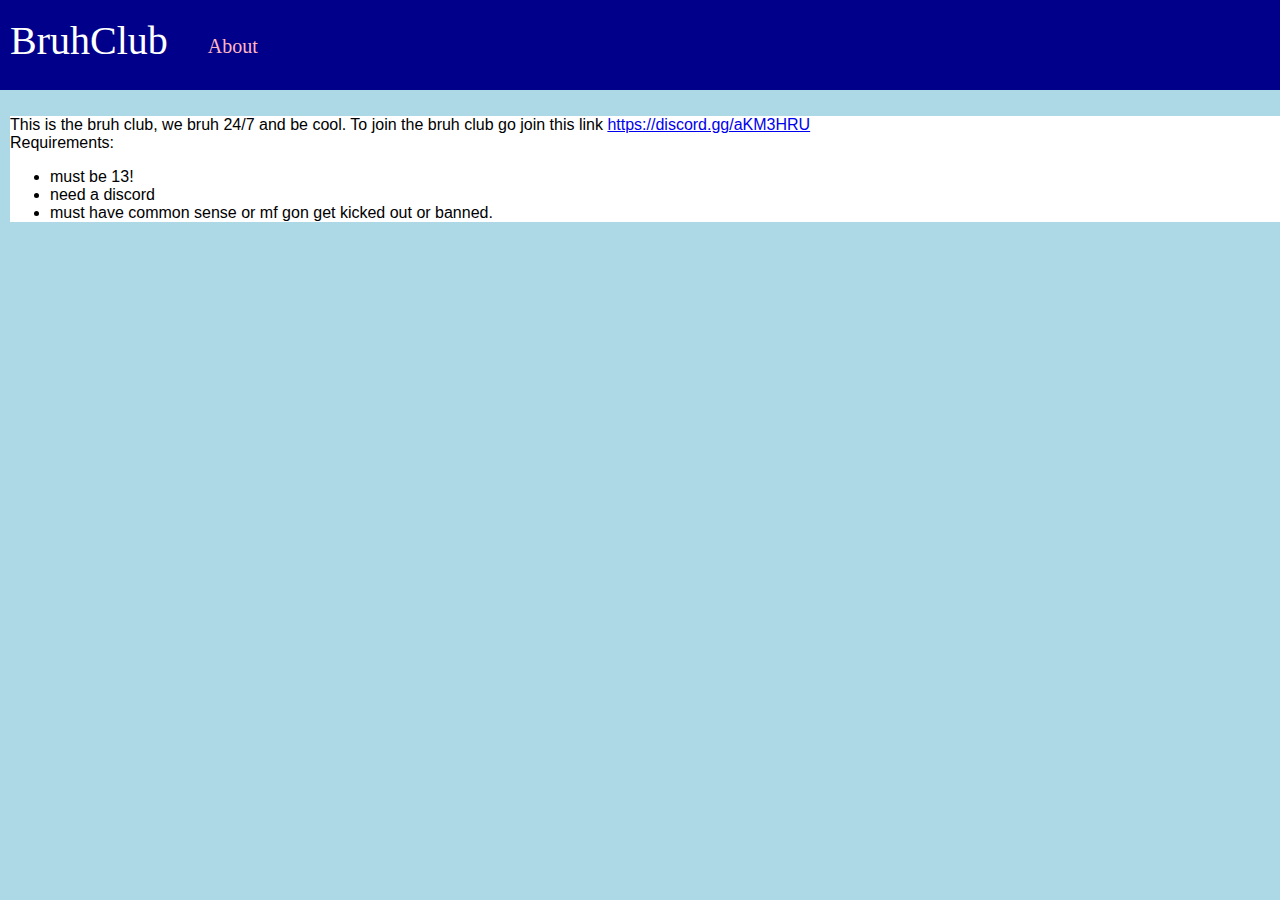
==== testing/about.html @ dd7a585f "Add files via upload" ====
<!DOCTYPE html>

<head>
	<link rel="stylesheet" type="text/css" href="color.css">
	<title>
		BruhClub
	</title>
</head>

<body>
	<div class="container">
		<div class="box">
			<div class="name">
				<a href="index.html"><p style="color: white">BruhClub</p></a>
			</div>
			<div class="about">
				<p>
					<a href="about.html" style="color: lightpink">
						About
					</a>
				</p>
			</div>
		</div>


	</div>
	<div class="content">
		<p>
			This is the bruh club, we bruh 24/7 and be cool. To join the bruh club go join this link <a href="https://discord.gg/aKM3HRU">https://discord.gg/aKM3HRU</a> <br> Requirements:
		</p>
		<ul>
			<li>must be 13!</li>
			<li>need a discord</li>
			<li>must have common sense or mf gon get kicked out or banned.</li>
		</ul>
	</div>

</body>
---- testing/color.css ----
body {
	margin: 0;
	padding: 0;
	font-family: sans-serif;
	background-color: lightblue;
}

.container {
	position: absolute;
	top: -250px;
	width: 2000px;
	height: 100px;	
	margin: 240px auto;
	background: darkblue;
}
.container .box .name{

	position: relative;
	top: -13px;
	float: left;
	right: -10px;
	
	font-family: cursive;
	font-size: 40px;
}

.container .box .name a{

	
	color: white;
	text-decoration: none;
}

.container .box .name a:hover{

	
	color: lightblue;
	
}

.container .box .about {
	position: relative;
	top: 25px;
	float: left;
	right: -50px;
	color: white;
	font-family: cursive;
	font-size: 20px;
	
}

.container .box .about a{
	color: white;
	text-decoration: none;
}

.container .box .about a:hover{
	color: lightblue;
}

.content{
	position: relative;
	top: 100px;
	left: 10px;
	background-color: white; 
}

.container .box .icon img{
	position: relative;
	float: right;
	right: 100px;
	top: 15px;
}
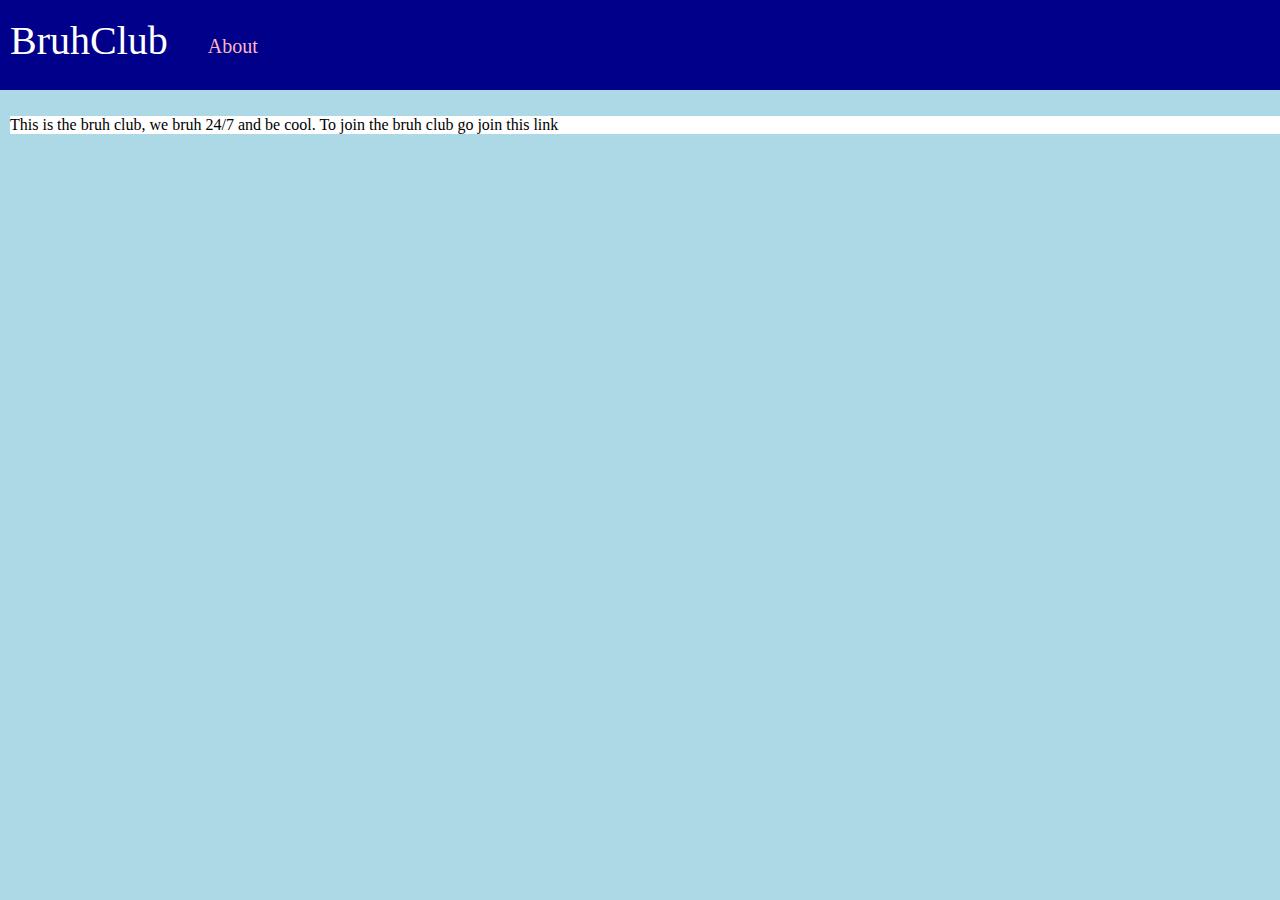
==== commit 1bc43632: "Update about.html" ====
--- a/testing/about.html
+++ b/testing/about.html
@@ -26,7 +26,7 @@
 	</div>
 	<div class="content">
 		<p>
-			This is the bruh club, we bruh 24/7 and be cool. To join the bruh club go join this link <a href="https://discord.gg/aKM3HRU">https://discord.gg/aKM3HRU</a> <br> Requirements:
+			This is the bruh club, we bruh 24/7 and be cool. To join the bruh club go join this link <a href="https://discord.gg/nHwH8RW</a> <br> Requirements:
 		</p>
 		<ul>
 			<li>must be 13!</li>
@@ -35,4 +35,4 @@
 		</ul>
 	</div>
 
-</body>+</body>
--- a/testing/color.css
+++ b/testing/color.css
@@ -1,7 +1,7 @@
 body {
 	margin: 0;
 	padding: 0;
-	font-family: sans-serif;
+	font-family: Fantasy;
 	background-color: lightblue;
 }
 
@@ -20,7 +20,7 @@
 	float: left;
 	right: -10px;
 	
-	font-family: cursive;
+	
 	font-size: 40px;
 }
 
@@ -44,7 +44,7 @@
 	float: left;
 	right: -50px;
 	color: white;
-	font-family: cursive;
+	
 	font-size: 20px;
 	
 }
@@ -70,4 +70,4 @@
 	float: right;
 	right: 100px;
 	top: 15px;
-}+}
